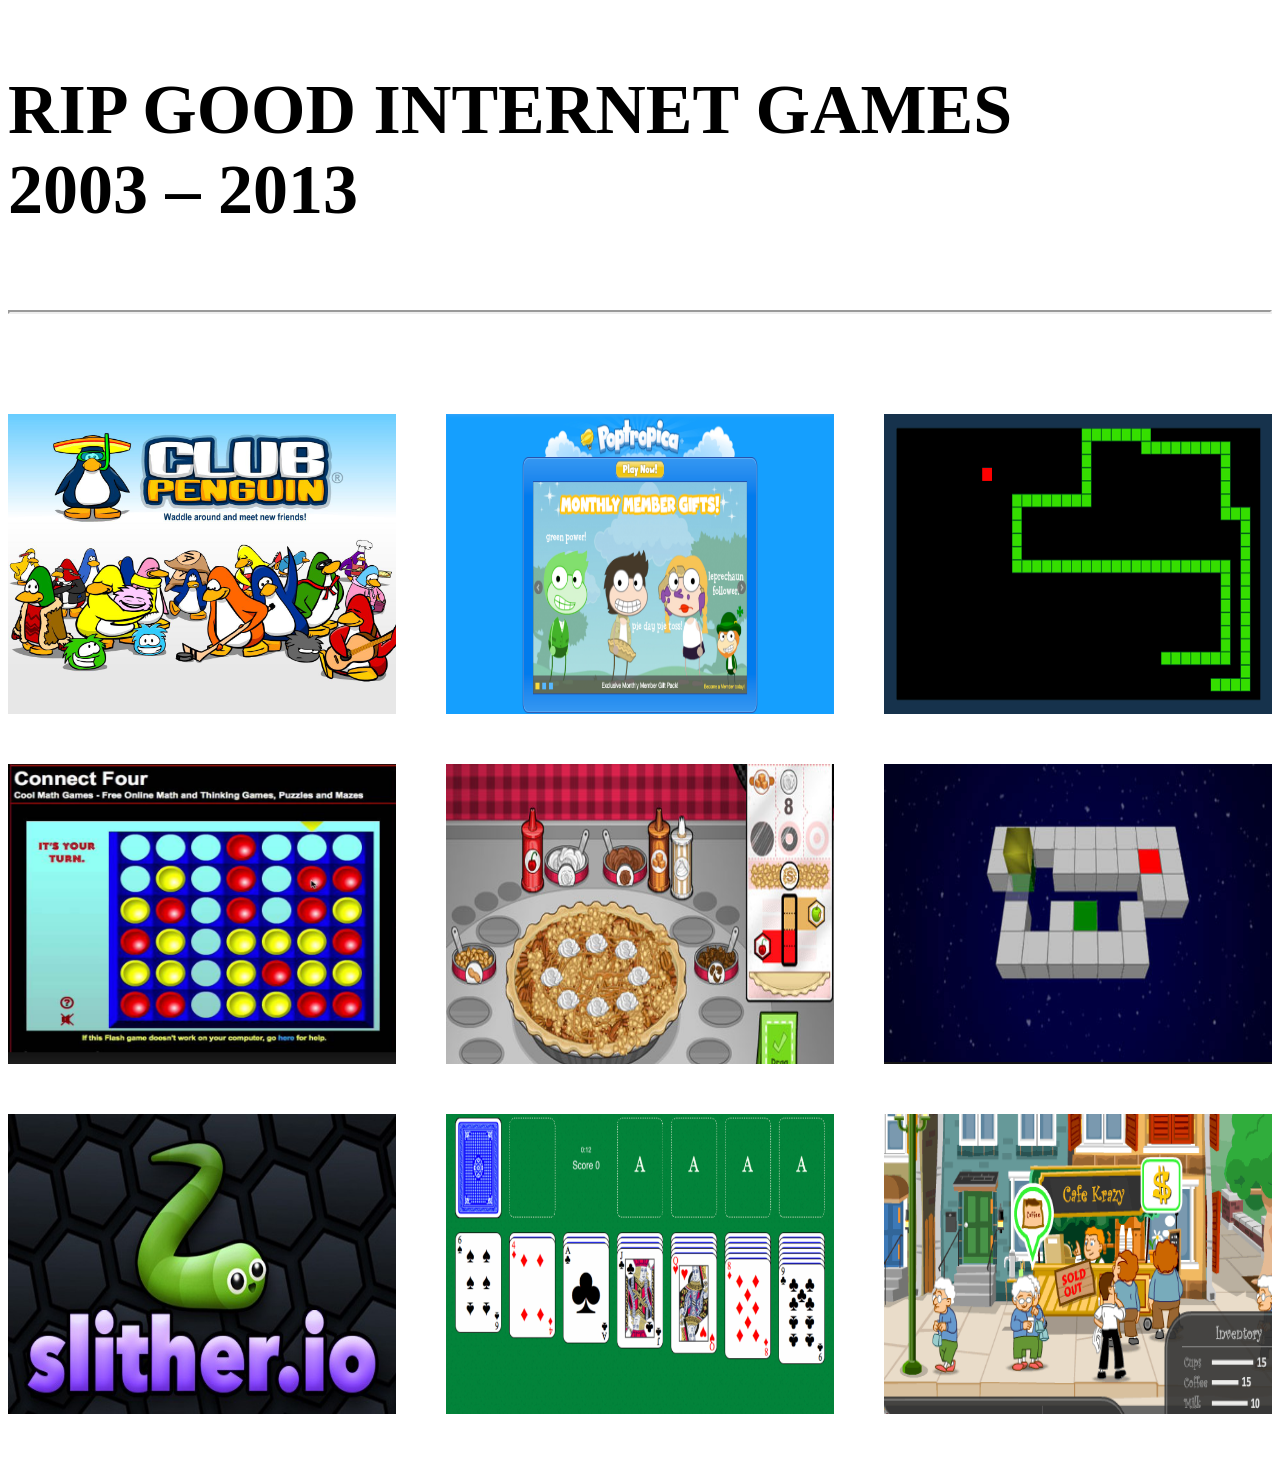
==== grid exercise/index.html @ 2f8b0508 "y" ====
<!DOCTYPE html>
<html lang="en">
<head>
  <meta charset="UTF-8">
  <meta name="description" content="rip internet games">
  <meta name="viewport" content="width=device-width, initial-scale=1.0">
  <link rel="stylesheet" type="text/css" href="grid.css">
  <title>RIP GOOD GAMES</title>

</head>
<body>
</body>
</html>

<p> RIP GOOD INTERNET GAMES </br> 
    2003 &#8211 2013 </p>
<hr>

<body>
<div class="grid-container">

  <div class="grid-item">
    <img src="../p1/cp.jpg" alt="cp">
  </div>

  <div class="grid-item">
    <img id="no2" src="../p1/poptropica.png" alt="poptropica">
  </div>

  <div class="grid-item">
    <img src="../p1/snake.png" alt="snake">
  </div>

  <div class="grid-item">
    <img src="../p1/connect.png" alt="connect">
  </div>

  <div class="grid-item">
    <img src="../p1/papas.jpg" alt="papas">
  </div>

  <div class="grid-item">
    <img src="../p1/block.png" alt="block">
  </div>

  <div class="grid-item">
    <img src="../p1/slither.jpeg" alt="slither">
  </div>

  <div class="grid-item">
    <img src="../p1/solitaire.png" alt="solitaire">
  </div>

  <div class="grid-item">
    <img src="../p1/coffee.png" alt="coffee">
  </div>
---- grid exercise/grid.css ----
body {
  background: white;
  }

hr { 
  display: inset;
  margin-top: 5em;
  margin-bottom: 5em;
  margin-left: auto;
  margin-right: auto;
  border-style: inset;
  border-width: 2px;
} 

.grid-container {
  display: grid;
  grid-template-columns: auto auto auto;
  grid-template-rows: 300px 300px 300px;
  grid-gap: 50px 50px;
  padding-bottom: 50px;
  padding-top: 20px;
}

.grid-item {
  background-color: lightgray;
}

p {
	font-family: futura;
	font-size: 70px;
	font-weight: bold;
}

img {
  display: grid;
  grid-template-columns: auto auto auto;
  grid-template-rows: 300px 300px 300px;
  grid-gap: 50px 50px;
  padding-bottom: 50px;

  width: 100%;
  height: 100%;
}

#no2 {
  height: 100%;
}

.overlay {
  position: absolute;
  top: 0;
  bottom: 0;
  left: 0;
  right: 0;
  height: 100%;
  width: 100%;
  opacity: 0;
  transition: .5s ease;
  background-color: #008CBA;
}

.container:hover .overlay {
  opacity: 1;
}
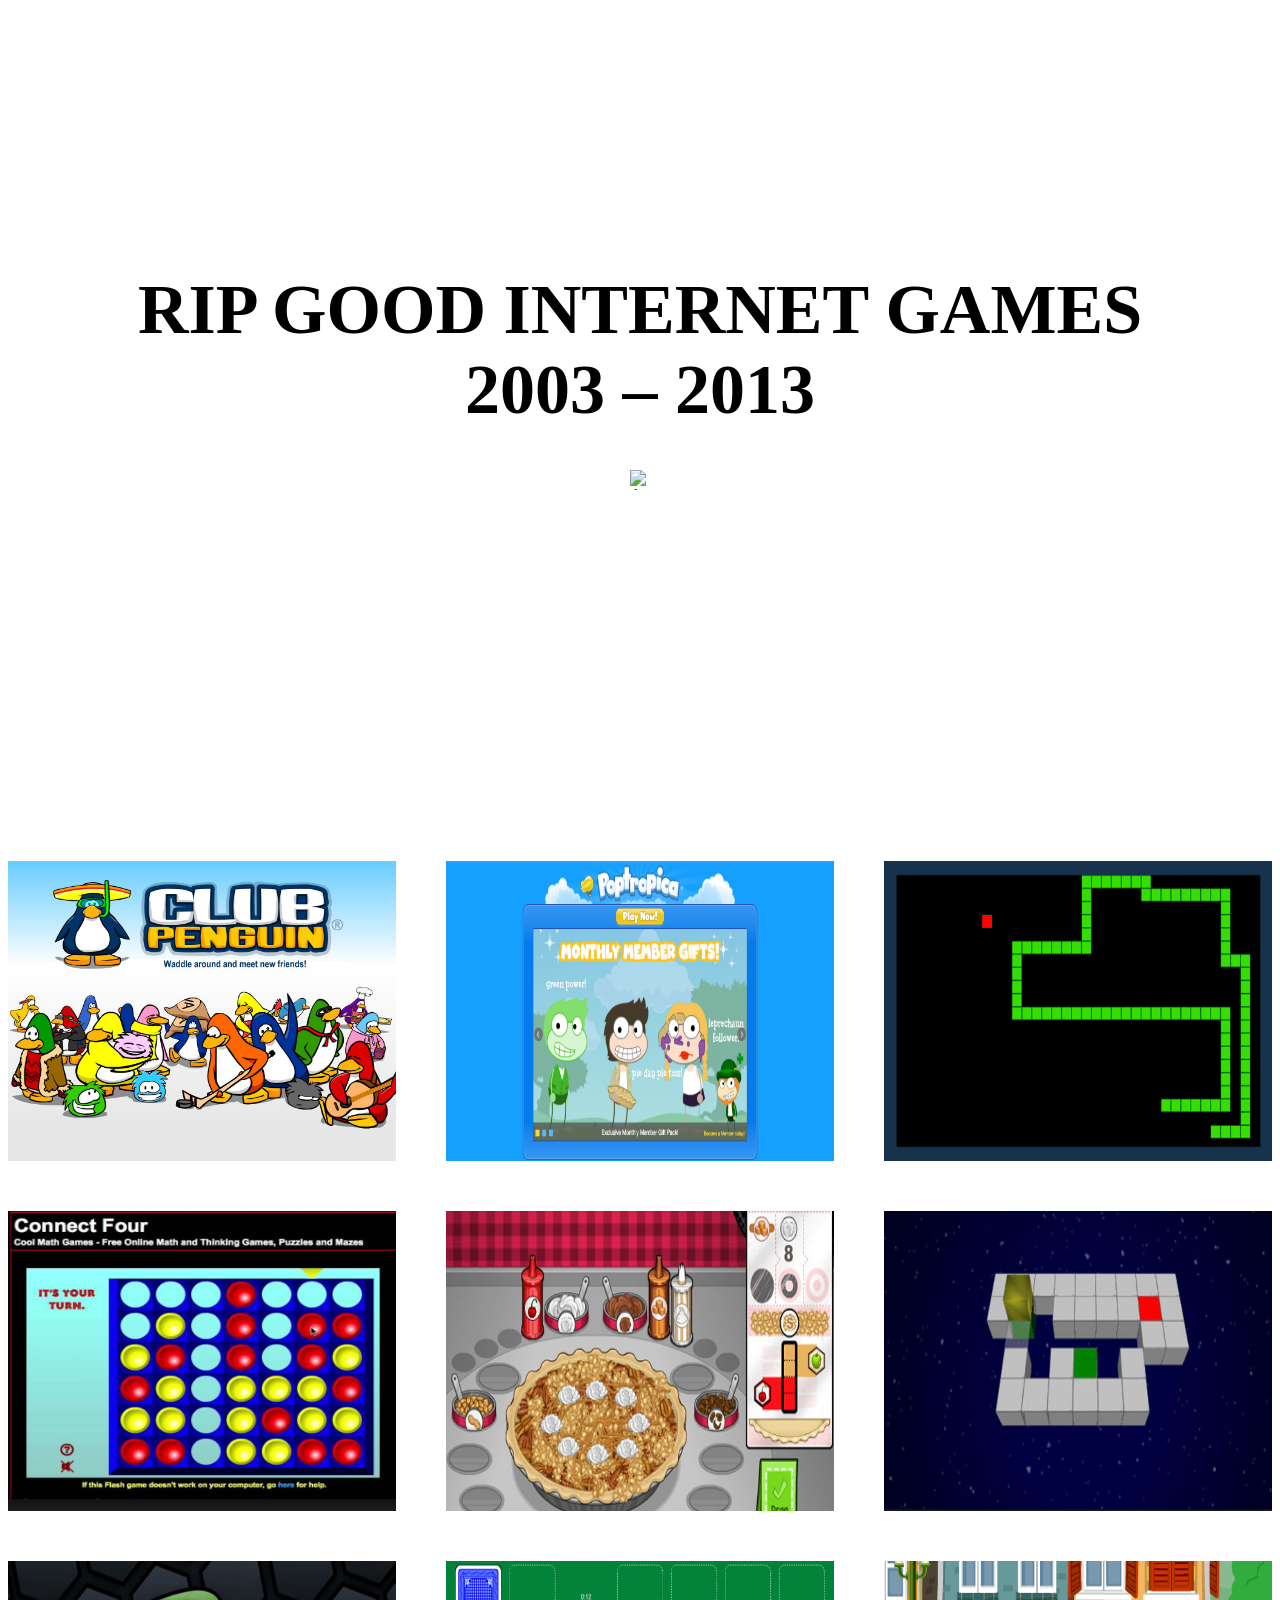
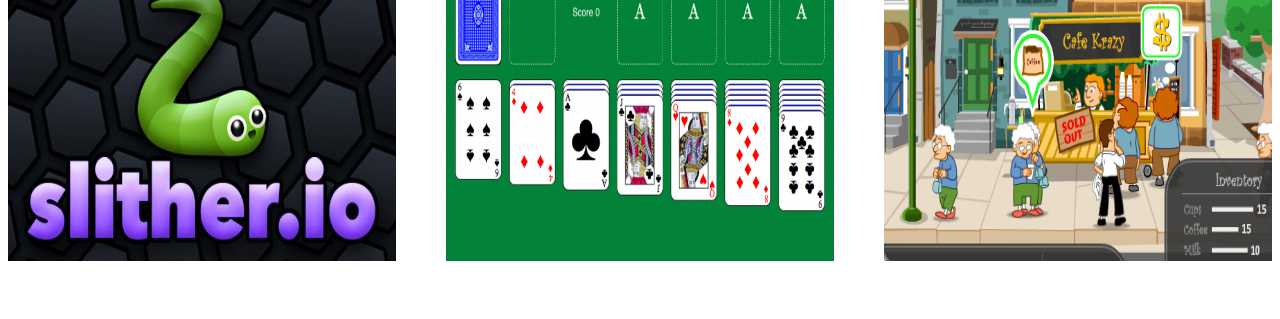
==== commit 76aaa404: "y" ====
--- a/grid exercise/index.html
+++ b/grid exercise/index.html
@@ -13,47 +13,322 @@
 </body>
 </html>
 
+<center>
 <p> RIP GOOD INTERNET GAMES </br> 
     2003 &#8211 2013 </p>
-<hr>
-
-<body>
+</center>
+
+<section class="company-heading intro-type" id="parallax-one">
+  <div class="container">
+    <div class="row product-title-info">
+      <div class="col-md-12">
+        <a class="ct-btn-scroll ct-js-btn-scroll" href="#section2"><img alt="Arrow Down Icon" src="https://www.solodev.com/assets/anchor/arrow-down.png"></a>
+      </div>
+    </div>
+  </div>
+  <div class="parallax" id="parallax-cta" style="background-image:url(https://www.solodev.com/assets/anchor/company-hero2.jpg);"></div>
+</section>
+<div class="main">
+  <section id="section2">
+    <div class="container jumbo">
+      <div class="jumbotron">
+        <p><a class="btn btn-primary btn-lg" href="#" role="button"></a></p>
+      </div>
+    </div>
+  </section>
+</div>
+
 <div class="grid-container">
 
-  <div class="grid-item">
-    <img src="../p1/cp.jpg" alt="cp">
-  </div>
-
-  <div class="grid-item">
-    <img id="no2" src="../p1/poptropica.png" alt="poptropica">
-  </div>
-
-  <div class="grid-item">
-    <img src="../p1/snake.png" alt="snake">
-  </div>
-
-  <div class="grid-item">
-    <img src="../p1/connect.png" alt="connect">
-  </div>
-
-  <div class="grid-item">
-    <img src="../p1/papas.jpg" alt="papas">
-  </div>
-
-  <div class="grid-item">
-    <img src="../p1/block.png" alt="block">
-  </div>
-
-  <div class="grid-item">
-    <img src="../p1/slither.jpeg" alt="slither">
-  </div>
-
-  <div class="grid-item">
-    <img src="../p1/solitaire.png" alt="solitaire">
-  </div>
-
-  <div class="grid-item">
-    <img src="../p1/coffee.png" alt="coffee">
-  </div>
-
-
+<img id="myImg" src="../p1/cp.jpg" alt="The older version of Club Penguin will forever reign superior opposed to its newer one. It’s not as cool even though it has the same set up and aesthetic, but the feel is completely different. Maybe it’s because we grew up that it’s not as fun anymore." style="width:100%;max-width:440px">
+
+<!-- The Modal -->
+<div id="myModal" class="modal">
+  <span class="close">&times;</span>
+  <img class="modal-content" id="img01">
+  <div id="caption"></div>
+</div>
+
+<script>
+// Get the modal
+var modal = document.getElementById('myModal');
+
+// Get the image and insert it inside the modal - use its "alt" text as a caption
+var img = document.getElementById('myImg');
+var modalImg = document.getElementById("img01");
+var captionText = document.getElementById("caption");
+img.onclick = function(){
+  modal.style.display = "block";
+  modalImg.src = this.src;
+  captionText.innerHTML = this.alt;
+}
+
+// Get the <span> element that closes the modal
+var span = document.getElementsByClassName("close")[0];
+
+// When the user clicks on <span> (x), close the modal
+span.onclick = function() { 
+  modal.style.display = "none";
+}
+</script>
+
+<img id="myImg2" src="../p1/poptropica.png" alt="Like Club Penguin, the 2019 version of the online gaming platform is a lot more boring and I personally have lost the interest in it. Now everyone has the membership features that back in the day was paid for. You would think that would be cool to have all those cool clothes and items, but it honestly lost its cool because of that. No one is special." style="width:100%;max-width:440px">
+
+<!-- The Modal -->
+<div id="myModal" class="modal">
+  <span class="close">&times;</span>
+  <img class="modal-content" id="img01">
+  <div id="caption"></div>
+</div>
+
+<script>
+// Get the modal
+var modal = document.getElementById('myModal');
+
+// Get the image and insert it inside the modal - use its "alt" text as a caption
+var img = document.getElementById('myImg');
+var modalImg = document.getElementById("img01");
+var captionText = document.getElementById("caption");
+img.onclick = function(){
+  modal.style.display = "block";
+  modalImg.src = this.src;
+  captionText.innerHTML = this.alt;
+}
+
+// Get the <span> element that closes the modal
+var span = document.getElementsByClassName("close")[0];
+
+// When the user clicks on <span> (x), close the modal
+span.onclick = function() { 
+  modal.style.display = "none";
+}
+</script>
+
+
+<img id="myImg3" src="../p1/snake.png" alt="Google’s updated version of the old school game is absolutely ugly now. But the game is still fun. Aesthetic is not." style="width:100%;max-width:440px">
+
+<!-- The Modal -->
+<div id="myModal" class="modal">
+  <span class="close">&times;</span>
+  <img class="modal-content" id="img01">
+  <div id="caption"></div>
+</div>
+
+<script>
+// Get the modal
+var modal = document.getElementById('myModal');
+
+// Get the image and insert it inside the modal - use its "alt" text as a caption
+var img = document.getElementById('myImg');
+var modalImg = document.getElementById("img01");
+var captionText = document.getElementById("caption");
+img.onclick = function(){
+  modal.style.display = "block";
+  modalImg.src = this.src;
+  captionText.innerHTML = this.alt;
+}
+
+// Get the <span> element that closes the modal
+var span = document.getElementsByClassName("close")[0];
+
+// When the user clicks on <span> (x), close the modal
+span.onclick = function() { 
+  modal.style.display = "none";
+}
+</script>
+
+<img id="myImg4" src="../p1/connect.png" alt="Connect 4 was and still an amazing game. Better played in person (it's more fun to ye in the lsoer's face), BUT still good online." style="width:100%;max-width:440px">
+
+<!-- The Modal -->
+<div id="myModal" class="modal">
+  <span class="close">&times;</span>
+  <img class="modal-content" id="img01">
+  <div id="caption"></div>
+</div>
+
+<script>
+// Get the modal
+var modal = document.getElementById('myModal');
+
+// Get the image and insert it inside the modal - use its "alt" text as a caption
+var img = document.getElementById('myImg');
+var modalImg = document.getElementById("img01");
+var captionText = document.getElementById("caption");
+img.onclick = function(){
+  modal.style.display = "block";
+  modalImg.src = this.src;
+  captionText.innerHTML = this.alt;
+}
+
+// Get the <span> element that closes the modal
+var span = document.getElementsByClassName("close")[0];
+
+// When the user clicks on <span> (x), close the modal
+span.onclick = function() { 
+  modal.style.display = "none";
+}
+</script>
+
+<img id="myImg5" src="../p1/papas.jpg" alt="Never liked the game, but it was still enjoyable to a certain extent. It looks uglier now though which is weird in my opinion." style="width:100%;max-width:440px">
+
+<!-- The Modal -->
+<div id="myModal" class="modal">
+  <span class="close">&times;</span>
+  <img class="modal-content" id="img01">
+  <div id="caption"></div>
+</div>
+
+<script>
+// Get the modal
+var modal = document.getElementById('myModal');
+
+// Get the image and insert it inside the modal - use its "alt" text as a caption
+var img = document.getElementById('myImg');
+var modalImg = document.getElementById("img01");
+var captionText = document.getElementById("caption");
+img.onclick = function(){
+  modal.style.display = "block";
+  modalImg.src = this.src;
+  captionText.innerHTML = this.alt;
+}
+
+// Get the <span> element that closes the modal
+var span = document.getElementsByClassName("close")[0];
+
+// When the user clicks on <span> (x), close the modal
+span.onclick = function() { 
+  modal.style.display = "none";
+}
+</script>
+
+<img id="myImg6" src="../p1/block.png" alt="Was okay and still okay. Not that impactful, but still somewhat memorable." style="width:100%;max-width:440px">
+
+<!-- The Modal -->
+<div id="myModal" class="modal">
+  <span class="close">&times;</span>
+  <img class="modal-content" id="img01">
+  <div id="caption"></div>
+</div>
+
+<script>
+// Get the modal
+var modal = document.getElementById('myModal');
+
+// Get the image and insert it inside the modal - use its "alt" text as a caption
+var img = document.getElementById('myImg');
+var modalImg = document.getElementById("img01");
+var captionText = document.getElementById("caption");
+img.onclick = function(){
+  modal.style.display = "block";
+  modalImg.src = this.src;
+  captionText.innerHTML = this.alt;
+}
+
+// Get the <span> element that closes the modal
+var span = document.getElementsByClassName("close")[0];
+
+// When the user clicks on <span> (x), close the modal
+span.onclick = function() { 
+  modal.style.display = "none";
+}
+</script>
+
+<img id="myImg7" src="../p1/slither.jpeg" alt="Lags like ASS, but a very addicting game, then and now." style="width:100%;max-width:440px">
+
+<!-- The Modal -->
+<div id="myModal" class="modal">
+  <span class="close">&times;</span>
+  <img class="modal-content" id="img01">
+  <div id="caption"></div>
+</div>
+
+<script>
+// Get the modal
+var modal = document.getElementById('myModal');
+
+// Get the image and insert it inside the modal - use its "alt" text as a caption
+var img = document.getElementById('myImg');
+var modalImg = document.getElementById("img01");
+var captionText = document.getElementById("caption");
+img.onclick = function(){
+  modal.style.display = "block";
+  modalImg.src = this.src;
+  captionText.innerHTML = this.alt;
+}
+
+// Get the <span> element that closes the modal
+var span = document.getElementsByClassName("close")[0];
+
+// When the user clicks on <span> (x), close the modal
+span.onclick = function() { 
+  modal.style.display = "none";
+}
+</script>
+
+<img id="myImg8" src="../p1/solitaire.png" alt="HANDSDOWN THE BEST GAME OUT THERE AND NO ONE CAN TELL ME OTHERWISE. Thank you for coming to my Ted Talk." style="width:100%;max-width:440px">
+
+<!-- The Modal -->
+<div id="myModal" class="modal">
+  <span class="close">&times;</span>
+  <img class="modal-content" id="img01">
+  <div id="caption"></div>
+</div>
+
+<script>
+// Get the modal
+var modal = document.getElementById('myModal');
+
+// Get the image and insert it inside the modal - use its "alt" text as a caption
+var img = document.getElementById('myImg');
+var modalImg = document.getElementById("img01");
+var captionText = document.getElementById("caption");
+img.onclick = function(){
+  modal.style.display = "block";
+  modalImg.src = this.src;
+  captionText.innerHTML = this.alt;
+}
+
+// Get the <span> element that closes the modal
+var span = document.getElementsByClassName("close")[0];
+
+// When the user clicks on <span> (x), close the modal
+span.onclick = function() { 
+  modal.style.display = "none";
+}
+</script>
+
+<img id="myImg9" src="../p1/coffee.png" alt="RIP this game. Was too good for its time. It's dead and wil never be revived because we can't have good things." style="width:100%;max-width:440px">
+
+<!-- The Modal -->
+<div id="myModal" class="modal">
+  <span class="close">&times;</span>
+  <img class="modal-content" id="img01">
+  <div id="caption"></div>
+</div>
+
+<script>
+// Get the modal
+var modal = document.getElementById('myModal');
+
+// Get the image and insert it inside the modal - use its "alt" text as a caption
+var img = document.getElementById('myImg');
+var modalImg = document.getElementById("img01");
+var captionText = document.getElementById("caption");
+img.onclick = function(){
+  modal.style.display = "block";
+  modalImg.src = this.src;
+  captionText.innerHTML = this.alt;
+}
+
+// Get the <span> element that closes the modal
+var span = document.getElementsByClassName("close")[0];
+
+// When the user clicks on <span> (x), close the modal
+span.onclick = function() { 
+  modal.style.display = "none";
+}
+</script>
+
+  
+
+
--- a/grid exercise/grid.css
+++ b/grid exercise/grid.css
@@ -2,15 +2,63 @@
   background: white;
   }
 
-hr { 
-  display: inset;
-  margin-top: 5em;
-  margin-bottom: 5em;
-  margin-left: auto;
-  margin-right: auto;
-  border-style: inset;
-  border-width: 2px;
-} 
+.separator-type, .title-type, .intro-type, .content-type .intro-type p {
+  position: relative;
+}
+.intro-type .container {
+  padding: 10px 10px 10px 0px !important;
+}
+.company-heading h1 {
+  margin-bottom: 10px;
+  padding-bottom: 10px;
+  line-height: 10px;
+  color: #fff;
+  font-weight: 300 !important;
+  text-align: center;
+}
+
+.seo-header, .product-header, 
+.intro-type .container h1.black, 
+.company-heading h1 {
+  font-weight: 100 !important;
+  text-transform: capitalize;
+  font-size: 55px;
+  margin-bottom: 20px;
+}
+.parallax {
+  background-attachment: inherit !important;
+}
+.parallax {
+  background-attachment: inherit !important;
+}
+.parallax {
+  background-attachment: inherit !important;
+  background-repeat: repeat;
+  background-size: cover;
+  position: absolute;
+  top: 0px;
+  bottom: 0px;
+  width: 100%;
+  z-index: -10;
+}
+.ct-btn-scroll {
+  width: 20px;
+  height: 20px;
+  position: absolute;
+  bottom: 30px;
+  left: 0;
+  right: 0;
+  margin: auto;
+  padding-top: 10px;
+  z-index: 9;
+  border-radius: 50%;
+  -webkit-transition: background-color 0.25s ease-in-out;
+  transition: background-color 0.25s ease-in-out;
+}
+img, 
+figure {
+  max-width: 100%;
+}
 
 .grid-container {
   display: grid;
@@ -18,7 +66,7 @@
   grid-template-rows: 300px 300px 300px;
   grid-gap: 50px 50px;
   padding-bottom: 50px;
-  padding-top: 20px;
+  padding-top: 1px;
 }
 
 .grid-item {
@@ -29,6 +77,7 @@
 	font-family: futura;
 	font-size: 70px;
 	font-weight: bold;
+  padding-top: 200px;
 }
 
 img {
@@ -37,7 +86,6 @@
   grid-template-rows: 300px 300px 300px;
   grid-gap: 50px 50px;
   padding-bottom: 50px;
-
   width: 100%;
   height: 100%;
 }
@@ -62,3 +110,751 @@
 .container:hover .overlay {
   opacity: 1;
 }
+
+
+
+
+#myImg:hover {opacity: 0.8;}
+
+/* The Modal (background) */
+.modal {
+  display: none; /* Hidden by default */
+  position: fixed; /* Stay in place */
+  z-index: 1; /* Sit on top */
+  padding-top: 100px; /* Location of the box */
+  left: 0;
+  top: 0;
+  width: 100%; /* Full width */
+  height: 100%; /* Full height */
+  overflow: auto; /* Enable scroll if needed */
+  background-color: rgb(0,0,0); /* Fallback color */
+  background-color: rgba(0,0,0,0.9); /* Black w/ opacity */
+}
+
+/* Modal Content (image) */
+.modal-content {
+  margin: auto;
+  display: block;
+  width: 100%;
+  max-width: 900px;
+}
+
+/* Caption of Modal Image */
+#caption {
+  margin: auto;
+  display: block;
+  width: 100%;
+  max-width: 940px;
+  text-align: center;
+  color: white;
+  padding: 10px 10px 10px;
+  height: 200px;
+  font-family: futura;
+}
+
+/* Add Animation */
+.modal-content, #caption {  
+  -webkit-animation-name: zoom;
+  -webkit-animation-duration: 0.6s;
+  animation-name: zoom;
+  animation-duration: 0.6s;
+}
+
+@-webkit-keyframes zoom {
+  from {-webkit-transform:scale(0)} 
+  to {-webkit-transform:scale(1)}
+}
+
+@keyframes zoom {
+  from {transform:scale(0)} 
+  to {transform:scale(1)}
+}
+
+/* The Close Button */
+.close {
+  position: absolute;
+  top: 15px;
+  right: 35px;
+  color: #f1f1f1;
+  font-size: 40px;
+  font-weight: bold;
+  transition: 0.3s;
+}
+
+.close:hover,
+.close:focus {
+  color: #bbb;
+  text-decoration: none;
+  cursor: pointer;
+}
+
+/* 100% Image Width on Smaller Screens */
+@media only screen and (max-width: 700px){
+  .modal-content {
+    width: 100%;
+  }
+}
+
+
+
+#myImg2:hover {opacity: 0.7;}
+
+/* The Modal (background) */
+.modal {
+  display: none; /* Hidden by default */
+  position: fixed; /* Stay in place */
+  z-index: 1; /* Sit on top */
+  padding-top: 100px; /* Location of the box */
+  left: 0;
+  top: 0;
+  width: 100%; /* Full width */
+  height: 100%; /* Full height */
+  overflow: auto; /* Enable scroll if needed */
+  background-color: rgb(0,0,0); /* Fallback color */
+  background-color: rgba(0,0,0,0.9); /* Black w/ opacity */
+}
+
+/* Modal Content (image) */
+.modal-content {
+  margin: auto;
+  display: block;
+  width: 100%;
+  max-width: 900px;
+}
+
+/* Caption of Modal Image */
+#caption {
+  margin: auto;
+  display: block;
+  width: 100%;
+  max-width: 940px;
+  text-align: center;
+  color: white;
+  padding: 10px 10px 10px;
+  height: 200px;
+  font-family: futura;
+}
+
+/* Add Animation */
+.modal-content, #caption {  
+  -webkit-animation-name: zoom;
+  -webkit-animation-duration: 0.6s;
+  animation-name: zoom;
+  animation-duration: 0.6s;
+}
+
+@-webkit-keyframes zoom {
+  from {-webkit-transform:scale(0)} 
+  to {-webkit-transform:scale(1)}
+}
+
+@keyframes zoom {
+  from {transform:scale(0)} 
+  to {transform:scale(1)}
+}
+
+/* The Close Button */
+.close {
+  position: absolute;
+  top: 15px;
+  right: 35px;
+  color: #f1f1f1;
+  font-size: 40px;
+  font-weight: bold;
+  transition: 0.3s;
+}
+
+.close:hover,
+.close:focus {
+  color: #bbb;
+  text-decoration: none;
+  cursor: pointer;
+}
+
+/* 100% Image Width on Smaller Screens */
+@media only screen and (max-width: 700px){
+  .modal-content {
+    width: 100%;
+  }
+}
+#myImg3:hover {opacity: 0.7;}
+
+/* The Modal (background) */
+.modal {
+  display: none; /* Hidden by default */
+  position: fixed; /* Stay in place */
+  z-index: 1; /* Sit on top */
+  padding-top: 100px; /* Location of the box */
+  left: 0;
+  top: 0;
+  width: 100%; /* Full width */
+  height: 100%; /* Full height */
+  overflow: auto; /* Enable scroll if needed */
+  background-color: rgb(0,0,0); /* Fallback color */
+  background-color: rgba(0,0,0,0.9); /* Black w/ opacity */
+}
+
+/* Modal Content (image) */
+.modal-content {
+  margin: auto;
+  display: block;
+  width: 100%;
+  max-width: 900px;
+}
+
+/* Caption of Modal Image */
+#caption {
+  margin: auto;
+  display: block;
+  width: 100%;
+  max-width: 940px;
+  text-align: center;
+  color: white;
+  padding: 10px 10px 10px;
+  height: 200px;
+  font-family: futura;
+}
+
+/* Add Animation */
+.modal-content, #caption {  
+  -webkit-animation-name: zoom;
+  -webkit-animation-duration: 0.6s;
+  animation-name: zoom;
+  animation-duration: 0.6s;
+}
+
+@-webkit-keyframes zoom {
+  from {-webkit-transform:scale(0)} 
+  to {-webkit-transform:scale(1)}
+}
+
+@keyframes zoom {
+  from {transform:scale(0)} 
+  to {transform:scale(1)}
+}
+
+/* The Close Button */
+.close {
+  position: absolute;
+  top: 15px;
+  right: 35px;
+  color: #f1f1f1;
+  font-size: 40px;
+  font-weight: bold;
+  transition: 0.3s;
+}
+
+.close:hover,
+.close:focus {
+  color: #bbb;
+  text-decoration: none;
+  cursor: pointer;
+}
+
+/* 100% Image Width on Smaller Screens */
+@media only screen and (max-width: 700px){
+  .modal-content {
+    width: 100%;
+  }
+}
+
+
+
+#myImg4:hover {opacity: 0.8;}
+
+/* The Modal (background) */
+.modal {
+  display: none; /* Hidden by default */
+  position: fixed; /* Stay in place */
+  z-index: 1; /* Sit on top */
+  padding-top: 100px; /* Location of the box */
+  left: 0;
+  top: 0;
+  width: 100%; /* Full width */
+  height: 100%; /* Full height */
+  overflow: auto; /* Enable scroll if needed */
+  background-color: rgb(0,0,0); /* Fallback color */
+  background-color: rgba(0,0,0,0.9); /* Black w/ opacity */
+}
+
+/* Modal Content (image) */
+.modal-content {
+  margin: auto;
+  display: block;
+  width: 100%;
+  max-width: 900px;
+}
+
+/* Caption of Modal Image */
+#caption {
+  margin: auto;
+  display: block;
+  width: 100%;
+  max-width: 940px;
+  text-align: center;
+  color: white;
+  padding: 10px 10px 10px;
+  height: 200px;
+  font-family: futura;
+}
+
+/* Add Animation */
+.modal-content, #caption {  
+  -webkit-animation-name: zoom;
+  -webkit-animation-duration: 0.6s;
+  animation-name: zoom;
+  animation-duration: 0.6s;
+}
+
+@-webkit-keyframes zoom {
+  from {-webkit-transform:scale(0)} 
+  to {-webkit-transform:scale(1)}
+}
+
+@keyframes zoom {
+  from {transform:scale(0)} 
+  to {transform:scale(1)}
+}
+
+/* The Close Button */
+.close {
+  position: absolute;
+  top: 15px;
+  right: 35px;
+  color: #f1f1f1;
+  font-size: 40px;
+  font-weight: bold;
+  transition: 0.3s;
+}
+
+.close:hover,
+.close:focus {
+  color: #bbb;
+  text-decoration: none;
+  cursor: pointer;
+}
+
+/* 100% Image Width on Smaller Screens */
+@media only screen and (max-width: 700px){
+  .modal-content {
+    width: 100%;
+  }
+}
+
+
+
+
+#myImg5:hover {opacity: 0.8;}
+
+/* The Modal (background) */
+.modal {
+  display: none; /* Hidden by default */
+  position: fixed; /* Stay in place */
+  z-index: 1; /* Sit on top */
+  padding-top: 100px; /* Location of the box */
+  left: 0;
+  top: 0;
+  width: 100%; /* Full width */
+  height: 100%; /* Full height */
+  overflow: auto; /* Enable scroll if needed */
+  background-color: rgb(0,0,0); /* Fallback color */
+  background-color: rgba(0,0,0,0.9); /* Black w/ opacity */
+}
+
+/* Modal Content (image) */
+.modal-content {
+  margin: auto;
+  display: block;
+  width: 100%;
+  max-width: 900px;
+}
+
+/* Caption of Modal Image */
+#caption {
+  margin: auto;
+  display: block;
+  width: 100%;
+  max-width: 940px;
+  text-align: center;
+  color: white;
+  padding: 10px 10px 10px;
+  height: 200px;
+  font-family: futura;
+}
+
+/* Add Animation */
+.modal-content, #caption {  
+  -webkit-animation-name: zoom;
+  -webkit-animation-duration: 0.6s;
+  animation-name: zoom;
+  animation-duration: 0.6s;
+}
+
+@-webkit-keyframes zoom {
+  from {-webkit-transform:scale(0)} 
+  to {-webkit-transform:scale(1)}
+}
+
+@keyframes zoom {
+  from {transform:scale(0)} 
+  to {transform:scale(1)}
+}
+
+/* The Close Button */
+.close {
+  position: absolute;
+  top: 15px;
+  right: 35px;
+  color: #f1f1f1;
+  font-size: 40px;
+  font-weight: bold;
+  transition: 0.3s;
+}
+
+.close:hover,
+.close:focus {
+  color: #bbb;
+  text-decoration: none;
+  cursor: pointer;
+}
+
+/* 100% Image Width on Smaller Screens */
+@media only screen and (max-width: 700px){
+  .modal-content {
+    width: 100%;
+  }
+}
+
+
+
+
+#myImg6:hover {opacity: 0.8;}
+
+/* The Modal (background) */
+.modal {
+  display: none; /* Hidden by default */
+  position: fixed; /* Stay in place */
+  z-index: 1; /* Sit on top */
+  padding-top: 100px; /* Location of the box */
+  left: 0;
+  top: 0;
+  width: 100%; /* Full width */
+  height: 100%; /* Full height */
+  overflow: auto; /* Enable scroll if needed */
+  background-color: rgb(0,0,0); /* Fallback color */
+  background-color: rgba(0,0,0,0.9); /* Black w/ opacity */
+}
+
+/* Modal Content (image) */
+.modal-content {
+  margin: auto;
+  display: block;
+  width: 100%;
+  max-width: 900px;
+}
+
+/* Caption of Modal Image */
+#caption {
+  margin: auto;
+  display: block;
+  width: 100%;
+  max-width: 940px;
+  text-align: center;
+  color: white;
+  padding: 10px 10px 10px;
+  height: 200px;
+  font-family: futura;
+}
+
+/* Add Animation */
+.modal-content, #caption {  
+  -webkit-animation-name: zoom;
+  -webkit-animation-duration: 0.6s;
+  animation-name: zoom;
+  animation-duration: 0.6s;
+}
+
+@-webkit-keyframes zoom {
+  from {-webkit-transform:scale(0)} 
+  to {-webkit-transform:scale(1)}
+}
+
+@keyframes zoom {
+  from {transform:scale(0)} 
+  to {transform:scale(1)}
+}
+
+/* The Close Button */
+.close {
+  position: absolute;
+  top: 15px;
+  right: 35px;
+  color: #f1f1f1;
+  font-size: 40px;
+  font-weight: bold;
+  transition: 0.3s;
+}
+
+.close:hover,
+.close:focus {
+  color: #bbb;
+  text-decoration: none;
+  cursor: pointer;
+}
+
+/* 100% Image Width on Smaller Screens */
+@media only screen and (max-width: 700px){
+  .modal-content {
+    width: 100%;
+  }
+}
+
+
+
+
+#myImg7:hover {opacity: 0.8;}
+
+/* The Modal (background) */
+.modal {
+  display: none; /* Hidden by default */
+  position: fixed; /* Stay in place */
+  z-index: 1; /* Sit on top */
+  padding-top: 100px; /* Location of the box */
+  left: 0;
+  top: 0;
+  width: 100%; /* Full width */
+  height: 100%; /* Full height */
+  overflow: auto; /* Enable scroll if needed */
+  background-color: rgb(0,0,0); /* Fallback color */
+  background-color: rgba(0,0,0,0.9); /* Black w/ opacity */
+}
+
+/* Modal Content (image) */
+.modal-content {
+  margin: auto;
+  display: block;
+  width: 100%;
+  max-width: 900px;
+}
+
+/* Caption of Modal Image */
+#caption {
+  margin: auto;
+  display: block;
+  width: 100%;
+  max-width: 940px;
+  text-align: center;
+  color: white;
+  padding: 10px 10px 10px;
+  height: 200px;
+  font-family: futura;
+}
+
+/* Add Animation */
+.modal-content, #caption {  
+  -webkit-animation-name: zoom;
+  -webkit-animation-duration: 0.6s;
+  animation-name: zoom;
+  animation-duration: 0.6s;
+}
+
+@-webkit-keyframes zoom {
+  from {-webkit-transform:scale(0)} 
+  to {-webkit-transform:scale(1)}
+}
+
+@keyframes zoom {
+  from {transform:scale(0)} 
+  to {transform:scale(1)}
+}
+
+/* The Close Button */
+.close {
+  position: absolute;
+  top: 15px;
+  right: 35px;
+  color: #f1f1f1;
+  font-size: 40px;
+  font-weight: bold;
+  transition: 0.3s;
+}
+
+.close:hover,
+.close:focus {
+  color: #bbb;
+  text-decoration: none;
+  cursor: pointer;
+}
+
+/* 100% Image Width on Smaller Screens */
+@media only screen and (max-width: 700px){
+  .modal-content {
+    width: 100%;
+  }
+}
+
+
+
+#myImg8:hover {opacity: 0.8;}
+
+/* The Modal (background) */
+.modal {
+  display: none; /* Hidden by default */
+  position: fixed; /* Stay in place */
+  z-index: 1; /* Sit on top */
+  padding-top: 100px; /* Location of the box */
+  left: 0;
+  top: 0;
+  width: 100%; /* Full width */
+  height: 100%; /* Full height */
+  overflow: auto; /* Enable scroll if needed */
+  background-color: rgb(0,0,0); /* Fallback color */
+  background-color: rgba(0,0,0,0.9); /* Black w/ opacity */
+}
+
+/* Modal Content (image) */
+.modal-content {
+  margin: auto;
+  display: block;
+  width: 100%;
+  max-width: 900px;
+}
+
+/* Caption of Modal Image */
+#caption {
+  margin: auto;
+  display: block;
+  width: 100%;
+  max-width: 940px;
+  text-align: center;
+  color: white;
+  padding: 10px 10px 10px;
+  height: 200px;
+  font-family: futura;
+}
+
+/* Add Animation */
+.modal-content, #caption {  
+  -webkit-animation-name: zoom;
+  -webkit-animation-duration: 0.6s;
+  animation-name: zoom;
+  animation-duration: 0.6s;
+}
+
+@-webkit-keyframes zoom {
+  from {-webkit-transform:scale(0)} 
+  to {-webkit-transform:scale(1)}
+}
+
+@keyframes zoom {
+  from {transform:scale(0)} 
+  to {transform:scale(1)}
+}
+
+/* The Close Button */
+.close {
+  position: absolute;
+  top: 15px;
+  right: 35px;
+  color: #f1f1f1;
+  font-size: 40px;
+  font-weight: bold;
+  transition: 0.3s;
+}
+
+.close:hover,
+.close:focus {
+  color: #bbb;
+  text-decoration: none;
+  cursor: pointer;
+}
+
+/* 100% Image Width on Smaller Screens */
+@media only screen and (max-width: 700px){
+  .modal-content {
+    width: 100%;
+  }
+}
+
+
+
+#myImg9:hover {opacity: 0.8;}
+
+/* The Modal (background) */
+.modal {
+  display: none; /* Hidden by default */
+  position: fixed; /* Stay in place */
+  z-index: 1; /* Sit on top */
+  padding-top: 100px; /* Location of the box */
+  left: 0;
+  top: 0;
+  width: 100%; /* Full width */
+  height: 100%; /* Full height */
+  overflow: auto; /* Enable scroll if needed */
+  background-color: rgb(0,0,0); /* Fallback color */
+  background-color: rgba(0,0,0,0.9); /* Black w/ opacity */
+}
+
+/* Modal Content (image) */
+.modal-content {
+  margin: auto;
+  display: block;
+  width: 100%;
+  max-width: 900px;
+}
+
+/* Caption of Modal Image */
+#caption {
+  margin: auto;
+  display: block;
+  width: 100%;
+  max-width: 940px;
+  text-align: center;
+  color: white;
+  padding: 10px 10px 10px;
+  height: 200px;
+  font-family: futura;
+}
+
+/* Add Animation */
+.modal-content, #caption {  
+  -webkit-animation-name: zoom;
+  -webkit-animation-duration: 0.6s;
+  animation-name: zoom;
+  animation-duration: 0.6s;
+}
+
+@-webkit-keyframes zoom {
+  from {-webkit-transform:scale(0)} 
+  to {-webkit-transform:scale(1)}
+}
+
+@keyframes zoom {
+  from {transform:scale(0)} 
+  to {transform:scale(1)}
+}
+
+/* The Close Button */
+.close {
+  position: absolute;
+  top: 15px;
+  right: 35px;
+  color: #f1f1f1;
+  font-size: 40px;
+  font-weight: bold;
+  transition: 0.3s;
+}
+
+.close:hover,
+.close:focus {
+  color: #bbb;
+  text-decoration: none;
+  cursor: pointer;
+}
+
+/* 100% Image Width on Smaller Screens */
+@media only screen and (max-width: 700px){
+  .modal-content {
+    width: 100%;
+  }
+}
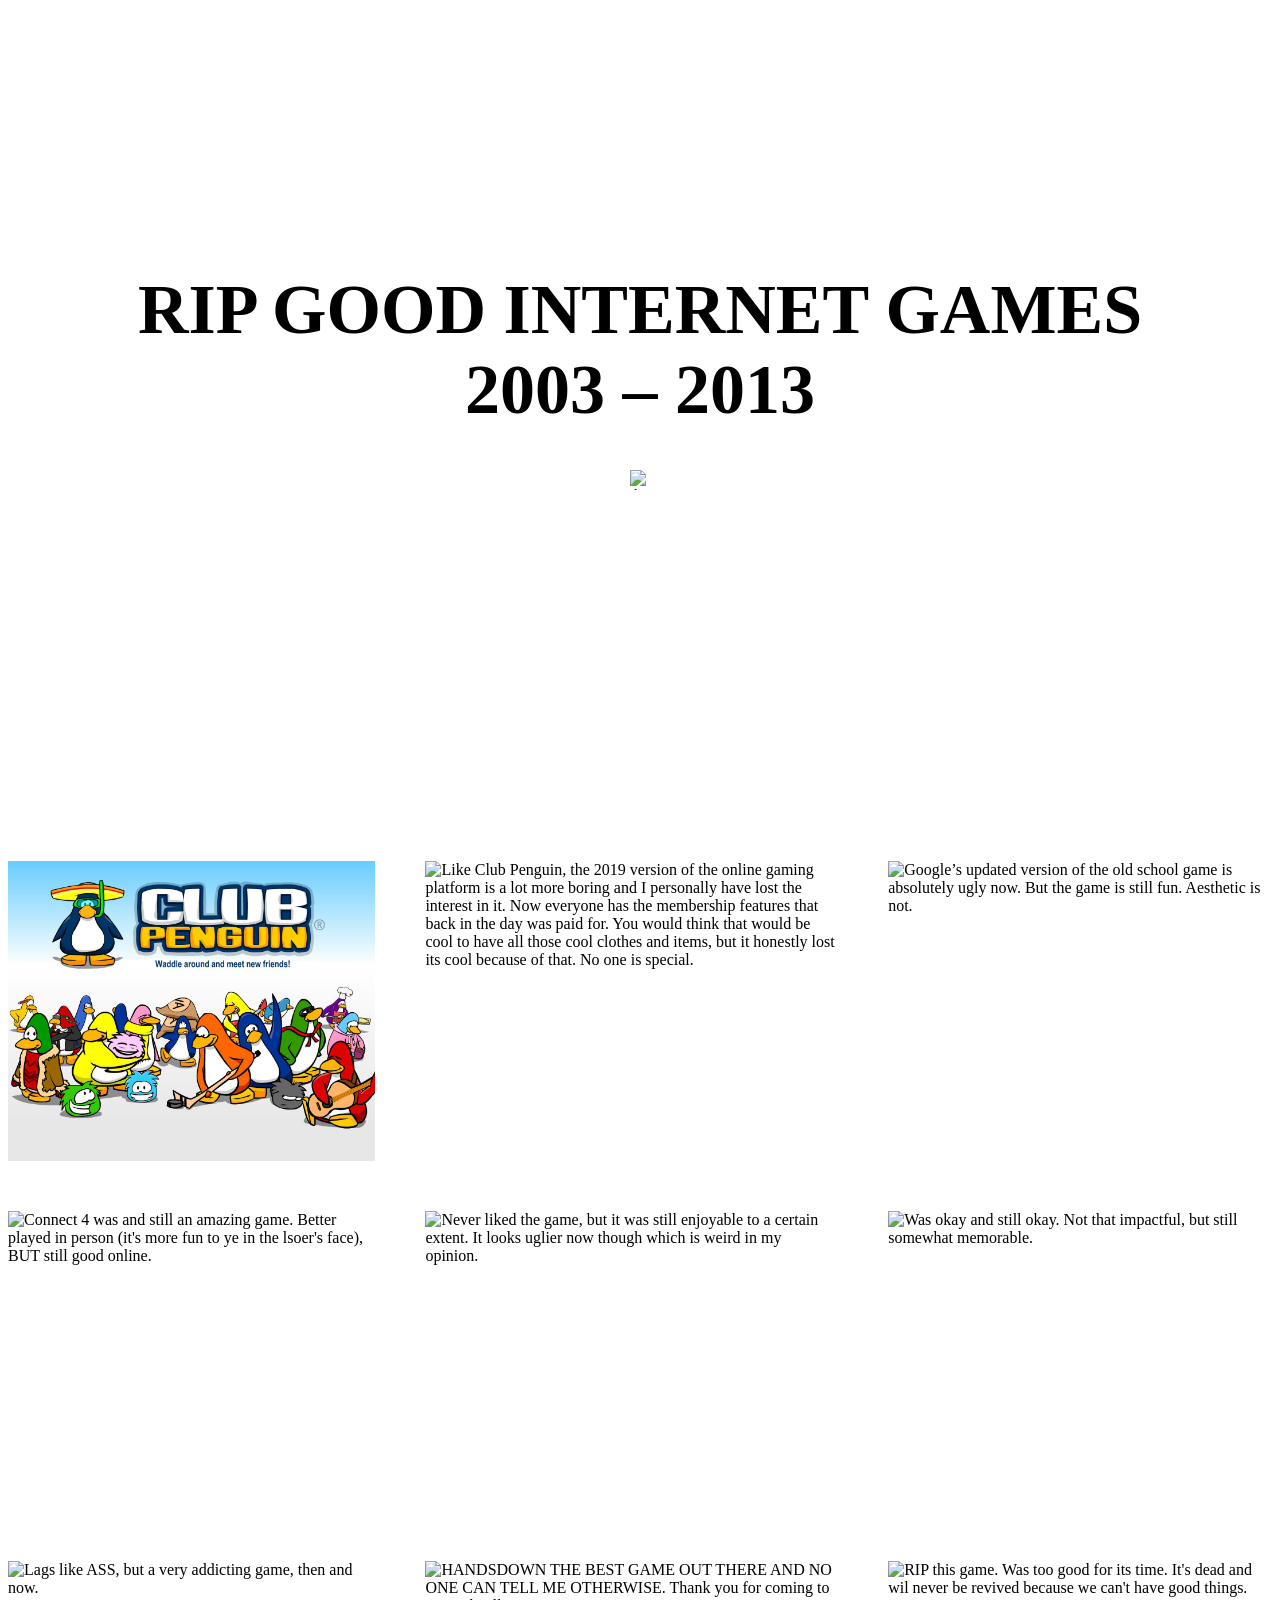
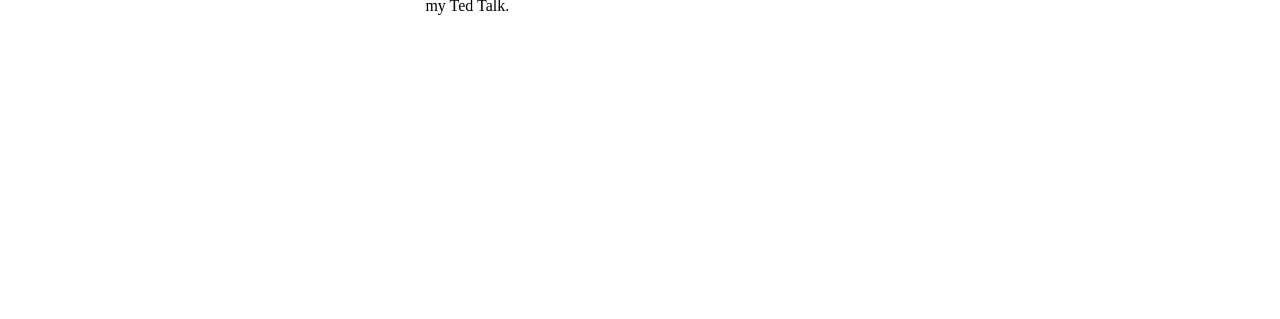
==== commit e5ec98cb: "y" ====
--- a/grid exercise/index.html
+++ b/grid exercise/index.html
@@ -1,4 +1,3 @@
-
 <!DOCTYPE html>
 <html lang="en">
 <head>
@@ -40,288 +39,288 @@
 
 <div class="grid-container">
 
-<img id="myImg" src="../p1/cp.jpg" alt="The older version of Club Penguin will forever reign superior opposed to its newer one. It’s not as cool even though it has the same set up and aesthetic, but the feel is completely different. Maybe it’s because we grew up that it’s not as fun anymore." style="width:100%;max-width:440px">
-
-<!-- The Modal -->
-<div id="myModal" class="modal">
-  <span class="close">&times;</span>
+<img id="myImg1" src="../p1/cp.jpg" alt="The older version of Club Penguin will forever reign superior opposed to its newer one. It’s not as cool even though it has the same set up and aesthetic, but the feel is completely different. Maybe it’s because we grew up that it’s not as fun anymore." style="width:100%;max-width:440px">
+
+<!-- The Modal -->
+<div id="myModal1" class="modal">
+  <span class="close1">&times;</span>
   <img class="modal-content" id="img01">
+  <div id="caption1"></div>
+</div>
+
+<script>
+// Get the modal
+var modal = document.getElementById('myModal1');
+
+// Get the image and insert it inside the modal - use its "alt" text as a caption
+var img = document.getElementById('myImg1');
+var modalImg = document.getElementById("img01");
+var captionText = document.getElementById("caption1");
+img.onclick = function(){
+  modal.style.display = "block";
+  modalImg.src = this.src;
+  captionText.innerHTML = this.alt;
+}
+
+// Get the <span> element that closes the modal
+var span = document.getElementsByClassName("close1")[0];
+
+// When the user clicks on <span> (x), close the modal
+span.onclick = function() { 
+  modal.style.display = "none";
+}
+</script>
+
+<img id="myImg2" src="p1/poptropica.png" alt="Like Club Penguin, the 2019 version of the online gaming platform is a lot more boring and I personally have lost the interest in it. Now everyone has the membership features that back in the day was paid for. You would think that would be cool to have all those cool clothes and items, but it honestly lost its cool because of that. No one is special." style="width:100%;max-width:440px">
+
+<!-- The Modal -->
+<div id="myModal2" class="modal">
+  <span class="close2">&times;</span>
+  <img class="modal-content" id="img02">
+  <div id="caption2"></div>
+</div>
+
+<script>
+// Get the modal
+var modal = document.getElementById('myModal2');
+
+// Get the image and insert it inside the modal - use its "alt" text as a caption
+var img = document.getElementById('myImg2');
+var modalImg = document.getElementById("img02");
+var captionText = document.getElementById("caption2");
+img.onclick = function(){
+  modal.style.display = "block";
+  modalImg.src = this.src;
+  captionText.innerHTML = this.alt;
+}
+
+// Get the <span> element that closes the modal
+var span = document.getElementsByClassName("close2")[0];
+
+// When the user clicks on <span> (x), close the modal
+span.onclick = function() { 
+  modal.style.display = "none";
+}
+</script>
+
+
+<img id="myImg3" src="p1/snake.png" alt="Google’s updated version of the old school game is absolutely ugly now. But the game is still fun. Aesthetic is not." style="width:100%;max-width:440px">
+
+<!-- The Modal -->
+<div id="myModal3" class="modal">
+  <span class="close3">&times;</span>
+  <img class="modal-content" id="img03">
+  <div id="caption3"></div>
+</div>
+
+<script>
+// Get the modal
+var modal = document.getElementById('myModal3');
+
+// Get the image and insert it inside the modal - use its "alt" text as a caption
+var img = document.getElementById('myImg3');
+var modalImg = document.getElementById("img03");
+var captionText = document.getElementById("caption3");
+img.onclick = function(){
+  modal.style.display = "block";
+  modalImg.src = this.src;
+  captionText.innerHTML = this.alt;
+}
+
+// Get the <span> element that closes the modal
+var span = document.getElementsByClassName("close3")[0];
+
+// When the user clicks on <span> (x), close the modal
+span.onclick = function() { 
+  modal.style.display = "none";
+}
+</script>
+
+<img id="myImg4" src="p1/connect.png" alt="Connect 4 was and still an amazing game. Better played in person (it's more fun to ye in the lsoer's face), BUT still good online." style="width:100%;max-width:440px">
+
+<!-- The Modal -->
+<div id="myModal4" class="modal">
+  <span class="close4">&times;</span>
+  <img class="modal-content" id="img04">
   <div id="caption"></div>
 </div>
 
 <script>
 // Get the modal
-var modal = document.getElementById('myModal');
-
-// Get the image and insert it inside the modal - use its "alt" text as a caption
-var img = document.getElementById('myImg');
-var modalImg = document.getElementById("img01");
-var captionText = document.getElementById("caption");
-img.onclick = function(){
-  modal.style.display = "block";
-  modalImg.src = this.src;
-  captionText.innerHTML = this.alt;
-}
-
-// Get the <span> element that closes the modal
-var span = document.getElementsByClassName("close")[0];
-
-// When the user clicks on <span> (x), close the modal
-span.onclick = function() { 
-  modal.style.display = "none";
-}
-</script>
-
-<img id="myImg2" src="../p1/poptropica.png" alt="Like Club Penguin, the 2019 version of the online gaming platform is a lot more boring and I personally have lost the interest in it. Now everyone has the membership features that back in the day was paid for. You would think that would be cool to have all those cool clothes and items, but it honestly lost its cool because of that. No one is special." style="width:100%;max-width:440px">
-
-<!-- The Modal -->
-<div id="myModal" class="modal">
-  <span class="close">&times;</span>
-  <img class="modal-content" id="img01">
-  <div id="caption"></div>
-</div>
-
-<script>
-// Get the modal
-var modal = document.getElementById('myModal');
-
-// Get the image and insert it inside the modal - use its "alt" text as a caption
-var img = document.getElementById('myImg');
-var modalImg = document.getElementById("img01");
-var captionText = document.getElementById("caption");
-img.onclick = function(){
-  modal.style.display = "block";
-  modalImg.src = this.src;
-  captionText.innerHTML = this.alt;
-}
-
-// Get the <span> element that closes the modal
-var span = document.getElementsByClassName("close")[0];
-
-// When the user clicks on <span> (x), close the modal
-span.onclick = function() { 
-  modal.style.display = "none";
-}
-</script>
-
-
-<img id="myImg3" src="../p1/snake.png" alt="Google’s updated version of the old school game is absolutely ugly now. But the game is still fun. Aesthetic is not." style="width:100%;max-width:440px">
-
-<!-- The Modal -->
-<div id="myModal" class="modal">
-  <span class="close">&times;</span>
-  <img class="modal-content" id="img01">
-  <div id="caption"></div>
-</div>
-
-<script>
-// Get the modal
-var modal = document.getElementById('myModal');
-
-// Get the image and insert it inside the modal - use its "alt" text as a caption
-var img = document.getElementById('myImg');
-var modalImg = document.getElementById("img01");
-var captionText = document.getElementById("caption");
-img.onclick = function(){
-  modal.style.display = "block";
-  modalImg.src = this.src;
-  captionText.innerHTML = this.alt;
-}
-
-// Get the <span> element that closes the modal
-var span = document.getElementsByClassName("close")[0];
-
-// When the user clicks on <span> (x), close the modal
-span.onclick = function() { 
-  modal.style.display = "none";
-}
-</script>
-
-<img id="myImg4" src="../p1/connect.png" alt="Connect 4 was and still an amazing game. Better played in person (it's more fun to ye in the lsoer's face), BUT still good online." style="width:100%;max-width:440px">
-
-<!-- The Modal -->
-<div id="myModal" class="modal">
-  <span class="close">&times;</span>
-  <img class="modal-content" id="img01">
-  <div id="caption"></div>
-</div>
-
-<script>
-// Get the modal
-var modal = document.getElementById('myModal');
-
-// Get the image and insert it inside the modal - use its "alt" text as a caption
-var img = document.getElementById('myImg');
-var modalImg = document.getElementById("img01");
-var captionText = document.getElementById("caption");
-img.onclick = function(){
-  modal.style.display = "block";
-  modalImg.src = this.src;
-  captionText.innerHTML = this.alt;
-}
-
-// Get the <span> element that closes the modal
-var span = document.getElementsByClassName("close")[0];
-
-// When the user clicks on <span> (x), close the modal
-span.onclick = function() { 
-  modal.style.display = "none";
-}
-</script>
-
-<img id="myImg5" src="../p1/papas.jpg" alt="Never liked the game, but it was still enjoyable to a certain extent. It looks uglier now though which is weird in my opinion." style="width:100%;max-width:440px">
-
-<!-- The Modal -->
-<div id="myModal" class="modal">
-  <span class="close">&times;</span>
-  <img class="modal-content" id="img01">
-  <div id="caption"></div>
-</div>
-
-<script>
-// Get the modal
-var modal = document.getElementById('myModal');
-
-// Get the image and insert it inside the modal - use its "alt" text as a caption
-var img = document.getElementById('myImg');
-var modalImg = document.getElementById("img01");
-var captionText = document.getElementById("caption");
-img.onclick = function(){
-  modal.style.display = "block";
-  modalImg.src = this.src;
-  captionText.innerHTML = this.alt;
-}
-
-// Get the <span> element that closes the modal
-var span = document.getElementsByClassName("close")[0];
-
-// When the user clicks on <span> (x), close the modal
-span.onclick = function() { 
-  modal.style.display = "none";
-}
-</script>
-
-<img id="myImg6" src="../p1/block.png" alt="Was okay and still okay. Not that impactful, but still somewhat memorable." style="width:100%;max-width:440px">
-
-<!-- The Modal -->
-<div id="myModal" class="modal">
-  <span class="close">&times;</span>
-  <img class="modal-content" id="img01">
-  <div id="caption"></div>
-</div>
-
-<script>
-// Get the modal
-var modal = document.getElementById('myModal');
-
-// Get the image and insert it inside the modal - use its "alt" text as a caption
-var img = document.getElementById('myImg');
-var modalImg = document.getElementById("img01");
-var captionText = document.getElementById("caption");
-img.onclick = function(){
-  modal.style.display = "block";
-  modalImg.src = this.src;
-  captionText.innerHTML = this.alt;
-}
-
-// Get the <span> element that closes the modal
-var span = document.getElementsByClassName("close")[0];
-
-// When the user clicks on <span> (x), close the modal
-span.onclick = function() { 
-  modal.style.display = "none";
-}
-</script>
-
-<img id="myImg7" src="../p1/slither.jpeg" alt="Lags like ASS, but a very addicting game, then and now." style="width:100%;max-width:440px">
-
-<!-- The Modal -->
-<div id="myModal" class="modal">
-  <span class="close">&times;</span>
-  <img class="modal-content" id="img01">
-  <div id="caption"></div>
-</div>
-
-<script>
-// Get the modal
-var modal = document.getElementById('myModal');
-
-// Get the image and insert it inside the modal - use its "alt" text as a caption
-var img = document.getElementById('myImg');
-var modalImg = document.getElementById("img01");
-var captionText = document.getElementById("caption");
-img.onclick = function(){
-  modal.style.display = "block";
-  modalImg.src = this.src;
-  captionText.innerHTML = this.alt;
-}
-
-// Get the <span> element that closes the modal
-var span = document.getElementsByClassName("close")[0];
-
-// When the user clicks on <span> (x), close the modal
-span.onclick = function() { 
-  modal.style.display = "none";
-}
-</script>
-
-<img id="myImg8" src="../p1/solitaire.png" alt="HANDSDOWN THE BEST GAME OUT THERE AND NO ONE CAN TELL ME OTHERWISE. Thank you for coming to my Ted Talk." style="width:100%;max-width:440px">
-
-<!-- The Modal -->
-<div id="myModal" class="modal">
-  <span class="close">&times;</span>
-  <img class="modal-content" id="img01">
-  <div id="caption"></div>
-</div>
-
-<script>
-// Get the modal
-var modal = document.getElementById('myModal');
-
-// Get the image and insert it inside the modal - use its "alt" text as a caption
-var img = document.getElementById('myImg');
-var modalImg = document.getElementById("img01");
-var captionText = document.getElementById("caption");
-img.onclick = function(){
-  modal.style.display = "block";
-  modalImg.src = this.src;
-  captionText.innerHTML = this.alt;
-}
-
-// Get the <span> element that closes the modal
-var span = document.getElementsByClassName("close")[0];
-
-// When the user clicks on <span> (x), close the modal
-span.onclick = function() { 
-  modal.style.display = "none";
-}
-</script>
-
-<img id="myImg9" src="../p1/coffee.png" alt="RIP this game. Was too good for its time. It's dead and wil never be revived because we can't have good things." style="width:100%;max-width:440px">
-
-<!-- The Modal -->
-<div id="myModal" class="modal">
-  <span class="close">&times;</span>
-  <img class="modal-content" id="img01">
-  <div id="caption"></div>
-</div>
-
-<script>
-// Get the modal
-var modal = document.getElementById('myModal');
-
-// Get the image and insert it inside the modal - use its "alt" text as a caption
-var img = document.getElementById('myImg');
-var modalImg = document.getElementById("img01");
-var captionText = document.getElementById("caption");
-img.onclick = function(){
-  modal.style.display = "block";
-  modalImg.src = this.src;
-  captionText.innerHTML = this.alt;
-}
-
-// Get the <span> element that closes the modal
-var span = document.getElementsByClassName("close")[0];
+var modal = document.getElementById('myModal4');
+
+// Get the image and insert it inside the modal - use its "alt" text as a caption
+var img = document.getElementById('myImg4');
+var modalImg = document.getElementById("img04");
+var captionText = document.getElementById("caption4");
+img.onclick = function(){
+  modal.style.display = "block";
+  modalImg.src = this.src;
+  captionText.innerHTML = this.alt;
+}
+
+// Get the <span> element that closes the modal
+var span = document.getElementsByClassName("close4")[0];
+
+// When the user clicks on <span> (x), close the modal
+span.onclick = function() { 
+  modal.style.display = "none";
+}
+</script>
+
+<img id="myImg5" src="p1/papas.jpg" alt="Never liked the game, but it was still enjoyable to a certain extent. It looks uglier now though which is weird in my opinion." style="width:100%;max-width:440px">
+
+<!-- The Modal -->
+<div id="myModal5" class="modal">
+  <span class="close5">&times;</span>
+  <img class="modal-content" id="img05">
+  <div id="caption5"></div>
+</div>
+
+<script>
+// Get the modal
+var modal = document.getElementById('myModal5');
+
+// Get the image and insert it inside the modal - use its "alt" text as a caption
+var img = document.getElementById('myImg5');
+var modalImg = document.getElementById("img05");
+var captionText = document.getElementById("caption5");
+img.onclick = function(){
+  modal.style.display = "block";
+  modalImg.src = this.src;
+  captionText.innerHTML = this.alt;
+}
+
+// Get the <span> element that closes the modal
+var span = document.getElementsByClassName("close5")[0];
+
+// When the user clicks on <span> (x), close the modal
+span.onclick = function() { 
+  modal.style.display = "none";
+}
+</script>
+
+<img id="myImg6" src="p1/block.png" alt="Was okay and still okay. Not that impactful, but still somewhat memorable." style="width:100%;max-width:440px">
+
+<!-- The Modal -->
+<div id="myModal6" class="modal">
+  <span class="close6">&times;</span>
+  <img class="modal-content" id="img06">
+  <div id="caption6"></div>
+</div>
+
+<script>
+// Get the modal
+var modal = document.getElementById('myModal6');
+
+// Get the image and insert it inside the modal - use its "alt" text as a caption
+var img = document.getElementById('myImg6');
+var modalImg = document.getElementById("img06");
+var captionText = document.getElementById("caption6");
+img.onclick = function(){
+  modal.style.display = "block";
+  modalImg.src = this.src;
+  captionText.innerHTML = this.alt;
+}
+
+// Get the <span> element that closes the modal
+var span = document.getElementsByClassName("close6")[0];
+
+// When the user clicks on <span> (x), close the modal
+span.onclick = function() { 
+  modal.style.display = "none";
+}
+</script>
+
+<img id="myImg7" src="p1/slither.jpeg" alt="Lags like ASS, but a very addicting game, then and now." style="width:100%;max-width:440px">
+
+<!-- The Modal -->
+<div id="myModal7" class="modal">
+  <span class="close7">&times;</span>
+  <img class="modal-content" id="img07">
+  <div id="caption7"></div>
+</div>
+
+<script>
+// Get the modal
+var modal = document.getElementById('myModal7');
+
+// Get the image and insert it inside the modal - use its "alt" text as a caption
+var img = document.getElementById('myImg7');
+var modalImg = document.getElementById("img07");
+var captionText = document.getElementById("caption7");
+img.onclick = function(){
+  modal.style.display = "block";
+  modalImg.src = this.src;
+  captionText.innerHTML = this.alt;
+}
+
+// Get the <span> element that closes the modal
+var span = document.getElementsByClassName("close7")[0];
+
+// When the user clicks on <span> (x), close the modal
+span.onclick = function() { 
+  modal.style.display = "none";
+}
+</script>
+
+<img id="myImg8" src="p1/solitaire.png" alt="HANDSDOWN THE BEST GAME OUT THERE AND NO ONE CAN TELL ME OTHERWISE. Thank you for coming to my Ted Talk." style="width:100%;max-width:440px">
+
+<!-- The Modal -->
+<div id="myModal8" class="modal">
+  <span class="close8">&times;</span>
+  <img class="modal-content" id="img08">
+  <div id="caption8"></div>
+</div>
+
+<script>
+// Get the modal
+var modal = document.getElementById('myModal8');
+
+// Get the image and insert it inside the modal - use its "alt" text as a caption
+var img = document.getElementById('myImg8');
+var modalImg = document.getElementById("img08");
+var captionText = document.getElementById("caption8");
+img.onclick = function(){
+  modal.style.display = "block";
+  modalImg.src = this.src;
+  captionText.innerHTML = this.alt;
+}
+
+// Get the <span> element that closes the modal
+var span = document.getElementsByClassName("close8")[0];
+
+// When the user clicks on <span> (x), close the modal
+span.onclick = function() { 
+  modal.style.display = "none";
+}
+</script>
+
+<img id="myImg9" src="p1/coffee.png" alt="RIP this game. Was too good for its time. It's dead and wil never be revived because we can't have good things." style="width:100%;max-width:440px">
+
+<!-- The Modal -->
+<div id="myModal9" class="modal">
+  <span class="close9">&times;</span>
+  <img class="modal-content" id="img09">
+  <div id="caption9"></div>
+</div>
+
+<script>
+// Get the modal
+var modal = document.getElementById('myModal9');
+
+// Get the image and insert it inside the modal - use its "alt" text as a caption
+var img = document.getElementById('myImg9');
+var modalImg = document.getElementById("img09");
+var captionText = document.getElementById("caption9");
+img.onclick = function(){
+  modal.style.display = "block";
+  modalImg.src = this.src;
+  captionText.innerHTML = this.alt;
+}
+
+// Get the <span> element that closes the modal
+var span = document.getElementsByClassName("close9")[0];
 
 // When the user clicks on <span> (x), close the modal
 span.onclick = function() { 
